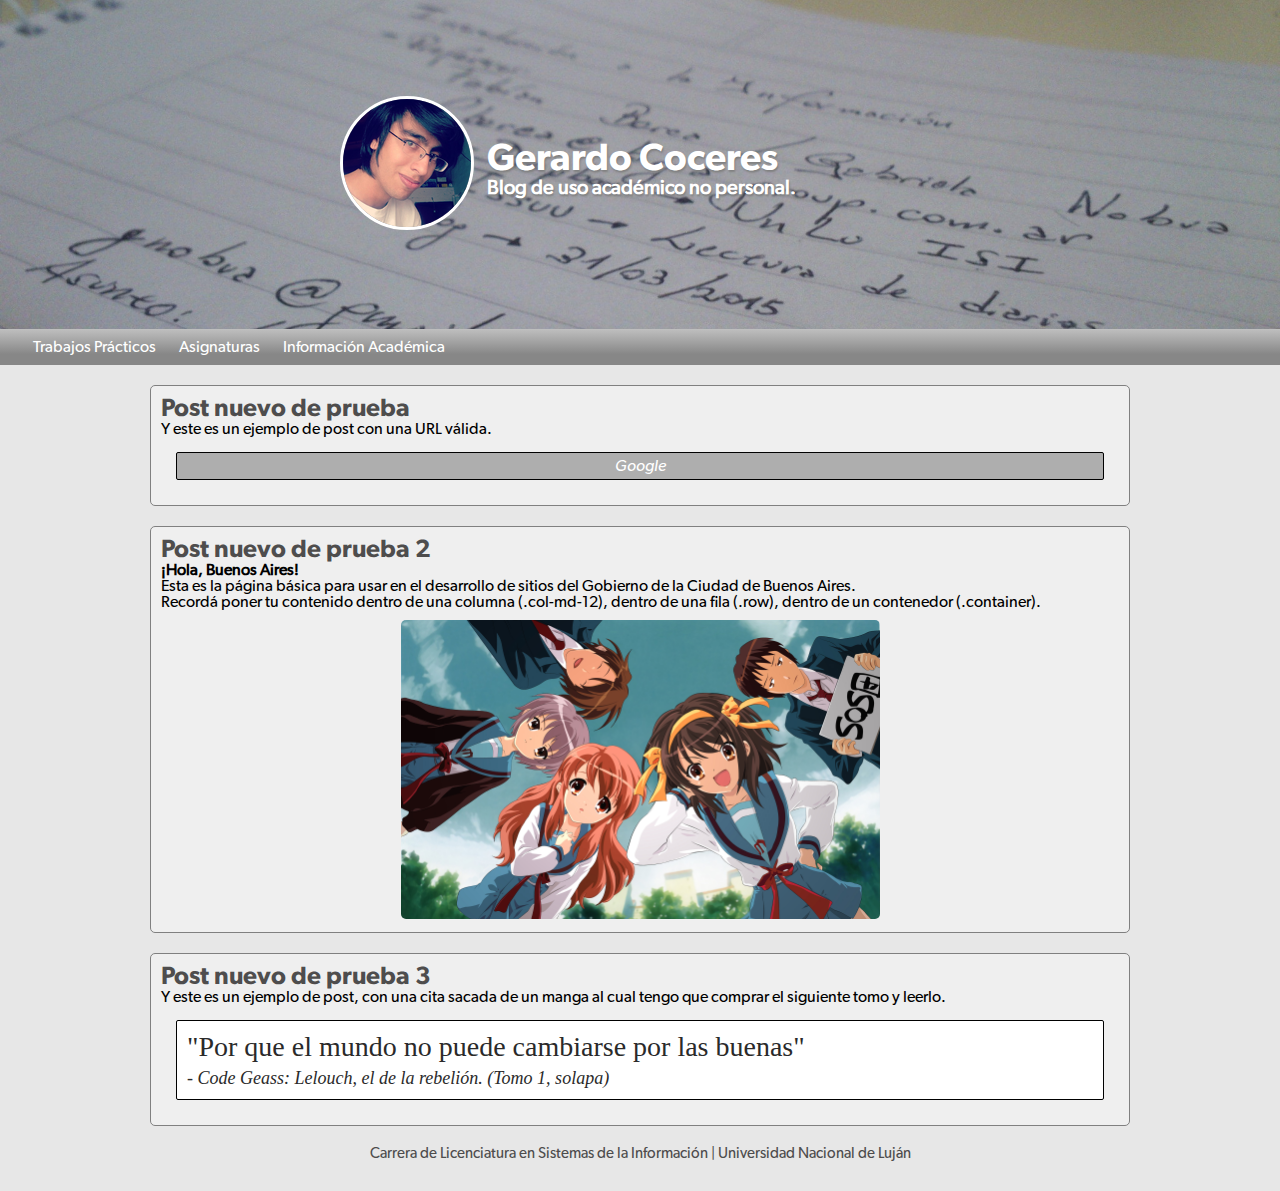
==== blog/index.html @ 12db02bb "inicial" ====
<!DOCTYPE html>
<html>

<head>
		<title>Gerardo Coceres | UNLu</title>
		<meta http-equiv="Content-type" content="text/html;charset=UTF-8">
		<link href="css/stylesheet.css" rel="stylesheet" type="text/css">
</head>

<body>
	<header>
		<div id="portada">
			<img src="img/foto.png">
			<div id="nombresitio">
				<h1 class="titular">Gerardo Coceres</p>
				<h2 class="descripcion">Blog de uso académico no personal.</p>
			</div>
		</div>

 	</header>
			
	<div id="nav">
		<ul class="links">
			<li><a href="http://google.com/">Trabajos Prácticos</a></li>
			<li><a href="http://bing.com">Asignaturas</a></li>
	  		<li><a href="http://yahoo.com">Información Académica</a></li>
		</ul>
	</div>

		<div class="posts">
				<h3>Post nuevo de prueba</h3>
				<p>Y este es un ejemplo de post con una URL válida.</p>
				<div class="link"><a href="http://google.com">Google</a></div>
		</div>

		<div class="posts">
				<h3>Post nuevo de prueba 2</h3>
				<p><b>¡Hola, Buenos Aires!</b></p>
				<p>Esta es la página básica para usar en el desarrollo de sitios del Gobierno de la Ciudad de Buenos Aires.</p>
				<p>Recordá poner tu contenido dentro de una columna (.col-md-12), dentro de una fila (.row), dentro de un contenedor (.container).</p>
</p>
				<div class="imagen"><img src="img/haruhi.png"></div>
		</div>

		<div class="posts">
				<h3>Post nuevo de prueba 3</h3>
				<p>Y este es un ejemplo de post, con una cita sacada de un manga al cual tengo que comprar el siguiente tomo y leerlo.</p>
				<div class="cita">
					<p>"Por que el mundo no puede cambiarse por las buenas"</p>
					<p class="autor">- Code Geass: Lelouch, el de la rebelión. (Tomo 1, solapa)</p>
				</div>
				
		</div>

		<footer>
			<div id="copy"><p>Carrera de Licenciatura en Sistemas de la Información | Universidad Nacional de Luján</p></div>
		</footer>


</body>


</html>
---- blog/css/stylesheet.css ----
@font-face {
	font-family: 'Gibson';
	src: url('../fonts/gibson-regular.otf')  format("opentype");
	font-weight: normal;
    font-style: normal;
}

@font-face {
	font-family: Gibson Semi-Bold;
	src: url('../fonts/gibson-semibold.otf');
}

@font-face {
	font-family: Gibson Italic;
	src: url('../fonts/gibson-italic.otf');
}

* {
	font-family: 'Gibson', Segoe UI, sans-serif;
	margin: 0px;
	padding: 0px;
}

body {
	background-color: #E7E7E7;
}


header {
	background: url('../img/background.jpg');
	width: 100%;
	padding: 96px 0px;
	background-size: cover;
	background-position: center;
}

header #portada {
	vertical-align: middle;
	margin: 0px auto 0px auto;
	width: 600px;
}

header #portada img {
	border: solid white;
	border-radius: 80px;
}

header #nombresitio {
	color: white;
	text-shadow: 1px 2px 2px grey;
	display: inline-block;
	padding: 0px 0px 35px 10px;
	vertical-align: bottom;
}

header .titular {
	font-family: Gibson Semi-Bold, Segoe UI, sans-serif;
	font-size: 38px;

}

header .descripcion {
	font-family: Gibson, Segoe UI, sans-serif;
	font-size:20px;
}

#nav {
	background-image: linear-gradient(to bottom, #BFBFBF 0%, #878787 70%);
}

#nav ul {
	margin-left: 23px;
}

#nav li a {
	font-family: Gibson, Segoe UI, sans-serif;
	text-decoration: none;
	color: white;
}

#nav li {
	display: inline-block;
	padding: 10px;
	list-style: none;
}

li.selected a {
	font-weight: bold;
}


.posts {
	background-color: #EFEFEF;
	padding: 10px;
	border: #808080 1px solid;
	border-radius: 5px;
	margin: 20px 150px 20px;
	text-align: left;	
}

.posts h3 {
	color: #4E4D4D;
	font-size: 25px;
	font-family: Gibson Semi-Bold, Segoe UI, sans-serif;
}

.posts .link {
	border: 1px solid;
	background-color: #AEAEAE;
	border-radius: 2px;
	margin: 15px;
	padding: 5px;
	text-align: center;
	font-style: italic;
}

.posts .link a {
	font-family: Gibson Italic, Segoe UI, sans-serif;
	text-decoration: none;
	color: white;
}

.posts .cita {
	border: 1px solid;
	border-radius: 2px;
	margin: 15px;
	padding: 5px;
	text-align: left;
	background-color: #FFF;
}

.posts .cita p {
	font-family: Cambria;
	font-size: 28px;
	color: #2A2A2A;
	margin: 5px;
}

.posts .cita .autor {
	font-size: 18px;
	font-style: italic;
}

.posts .imagen {
	text-align: center;
	margin-top: 10px;
}

.posts .imagen img {
	width: 50%;
	border-radius: 5px;
}

footer {
	font-family: Gibson;
	font-size: 15px;
	color: #4E4D4D;
	text-align: center;
	margin-block-end: 30px; 
}


/* Secciones fijas */

#seccion {
	font-family: Gibson Semi-Bold;
	font-size: 28px;
	margin: 15px 150px 10px;

}

#fijo {
	background-color: #EFEFEF;
	padding: 10px;
	border: #808080 1px solid;
	border-radius: 5px;
	margin: 0px 150px 20px;
	text-align: left;	
}
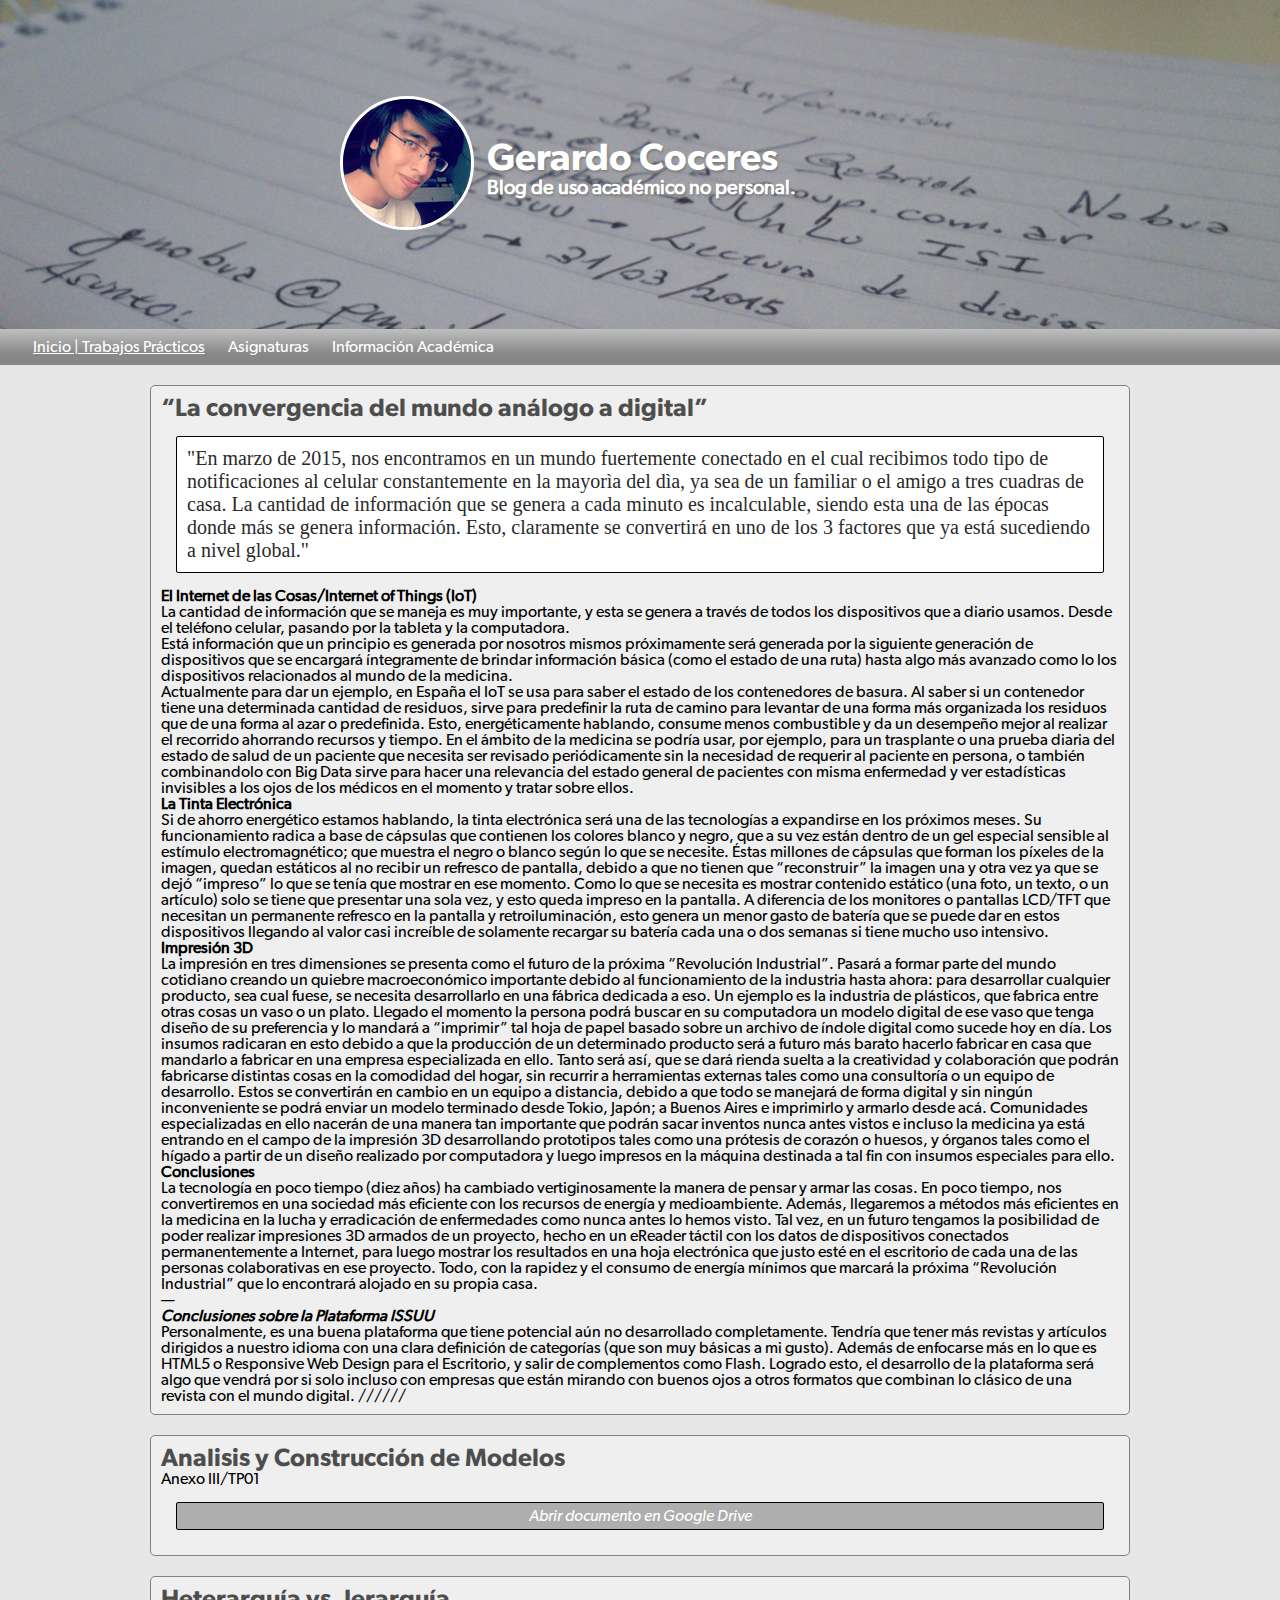
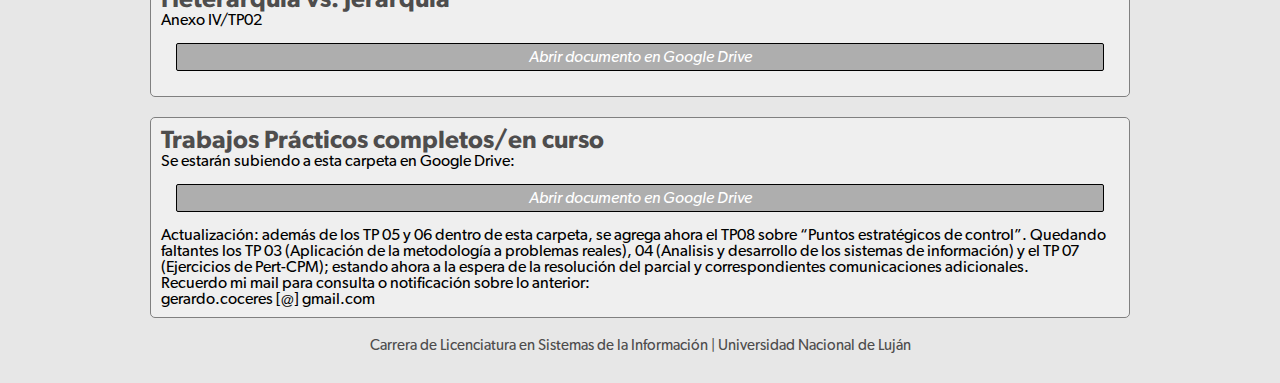
==== commit 11030ea0: "Primera versión final funcional." ====
--- a/blog/index.html
+++ b/blog/index.html
@@ -21,43 +21,83 @@
 			
 	<div id="nav">
 		<ul class="links">
-			<li><a href="http://google.com/">Trabajos Prácticos</a></li>
-			<li><a href="http://bing.com">Asignaturas</a></li>
-	  		<li><a href="http://yahoo.com">Información Académica</a></li>
+			<li><a href="#"><u>Inicio | Trabajos Prácticos</u></a></li>
+			<li><a href="#">Asignaturas</a></li>
+	  		<li><a href="academico.html">Información Académica</a></li>
 		</ul>
 	</div>
 
 		<div class="posts">
-				<h3>Post nuevo de prueba</h3>
-				<p>Y este es un ejemplo de post con una URL válida.</p>
-				<div class="link"><a href="http://google.com">Google</a></div>
+				<h3>“La convergencia del mundo análogo a digital”</h3>
+				<div class="cita"><p style="font-size:20px">"En marzo de 2015, nos encontramos en un mundo fuertemente conectado en el cual recibimos todo tipo de notificaciones al celular constantemente en la mayorìa del dìa, ya sea de un familiar o el amigo a tres cuadras de casa. La cantidad de información que se genera a cada minuto es incalculable, siendo esta una de las épocas donde más se genera información. Esto, claramente se convertirá en uno de los 3 factores que ya está sucediendo a nivel global."</p></div>
+
+
+				<b><p>El Internet de las Cosas/Internet of Things (IoT)</p></b>
+
+				<p>La cantidad de información que se maneja es muy importante, y esta se genera a través de todos los dispositivos que a diario usamos. Desde el teléfono celular, pasando por la tableta y la computadora.</p>
+
+				<p>Está información que un principio es generada por nosotros mismos próximamente será generada por la siguiente generación de dispositivos que se encargará íntegramente de brindar información básica (como el estado de una ruta) hasta algo más avanzado como lo los dispositivos relacionados al mundo de la medicina.</p>
+
+				<p>Actualmente para dar un ejemplo, en España el IoT se usa para saber el estado de los contenedores de basura. Al saber si un contenedor tiene una determinada cantidad de residuos, sirve para predefinir la ruta de camino para levantar de una forma más organizada los residuos que de una forma al azar o predefinida. Esto, energéticamente hablando, consume menos combustible y da un desempeño mejor al realizar el recorrido ahorrando recursos y tiempo. En el ámbito de la medicina se podría usar, por ejemplo, para un trasplante o una prueba diaria del estado de salud de un paciente que necesita ser revisado periódicamente sin la necesidad de requerir al paciente en persona, o también combinandolo con Big Data sirve para hacer una relevancia del estado general de pacientes con misma enfermedad y ver estadísticas invisibles a los ojos de los médicos en el momento y tratar sobre ellos.</p>
+
+				<p><b>La Tinta Electrónica</b></p>
+
+				<p>Si de ahorro energético estamos hablando, la tinta electrónica será una de las tecnologías a expandirse en los próximos meses. Su funcionamiento radica a base de cápsulas que contienen los colores blanco y negro, que a su vez están dentro de un gel especial sensible al estímulo electromagnético; que muestra el negro o blanco según lo que se necesite. Éstas millones de cápsulas que forman los píxeles de la imagen, quedan estáticos al no recibir un refresco de pantalla, debido a que no tienen que “reconstruir” la imagen una y otra vez ya que se dejó “impreso” lo que se tenía que mostrar en ese momento. Como lo que se necesita es mostrar contenido estático (una foto, un texto, o un artículo) solo se tiene que presentar una sola vez, y esto queda impreso en la pantalla. A diferencia de los  monitores o pantallas LCD/TFT que necesitan un permanente refresco en la pantalla y retroiluminación, esto genera un menor gasto de batería que se puede dar en estos dispositivos llegando al valor casi increíble de solamente recargar su batería cada una o dos semanas si tiene mucho uso intensivo.</p>
+
+				<p><b>Impresión 3D</b></p>
+
+				<p>La impresión en tres dimensiones se presenta como el futuro de la próxima “Revolución Industrial”. Pasará a formar parte del mundo cotidiano creando un quiebre macroeconómico importante debido al funcionamiento de la industria hasta ahora: para desarrollar cualquier producto, sea cual fuese, se necesita desarrollarlo en una fábrica dedicada a eso. Un ejemplo es la industria de plásticos, que fabrica entre otras cosas un vaso o un plato. Llegado el momento la persona podrá buscar en su computadora un modelo digital de ese vaso que tenga diseño de su preferencia y lo mandará a “imprimir” tal hoja de papel basado sobre un archivo de índole digital como sucede hoy en día. Los insumos radicaran en esto debido a que la producción de un determinado producto será a futuro más barato hacerlo fabricar en casa que mandarlo a fabricar en una empresa especializada en ello. Tanto será así, que se dará rienda suelta a la creatividad y colaboración que podrán fabricarse distintas cosas en la comodidad del hogar, sin recurrir a herramientas externas tales como una consultoría o un equipo de desarrollo. Estos se convertirán en cambio en un equipo a distancia, debido a que todo se manejará de forma digital y sin ningún inconveniente se podrá enviar un modelo terminado desde Tokio, Japón; a Buenos Aires e imprimirlo y armarlo desde acá. Comunidades especializadas en ello nacerán de una manera tan importante que podrán sacar inventos nunca antes vistos e incluso la medicina ya está entrando en el campo de la impresión 3D desarrollando prototipos tales como una prótesis de corazón o huesos, y órganos tales como el hígado a partir de un diseño realizado por computadora y luego impresos en la máquina destinada a tal fin con insumos especiales para ello.</p>
+
+				<b><p>Conclusiones</p></b>
+
+   				La tecnología en poco tiempo (diez años) ha cambiado vertiginosamente la manera de pensar y armar las cosas. En poco tiempo, nos convertiremos en una sociedad más eficiente con los recursos de energía y medioambiente. Además, llegaremos a métodos más eficientes en la medicina en la lucha y erradicación de enfermedades como nunca antes lo hemos visto. Tal vez, en un futuro tengamos la posibilidad de poder realizar impresiones 3D armados de un proyecto, hecho en un eReader táctil con los datos de dispositivos conectados permanentemente a Internet, para luego mostrar los resultados en una hoja electrónica que justo esté en el escritorio de cada una de las personas colaborativas en ese proyecto. Todo, con la rapidez y el consumo de energía mínimos que marcará la próxima “Revolución Industrial” que lo encontrará alojado en su propia casa.
+
+				<p>—</p>
+
+				<p><b><i>Conclusiones sobre la Plataforma ISSUU</i></b></p>
+
+ 				 Personalmente, es una buena plataforma que tiene potencial aún no desarrollado completamente. Tendría que tener más revistas y artículos dirigidos a nuestro idioma con una clara definición de categorías (que son muy básicas a mi gusto). Además de enfocarse más en lo que es HTML5 o Responsive Web Design para el Escritorio, y salir de complementos como Flash. Logrado esto, el desarrollo de la plataforma será algo que vendrá por si solo incluso con empresas que están mirando con buenos ojos a otros formatos que combinan lo clásico de una revista con el mundo digital.
+
+				//////
 		</div>
 
 		<div class="posts">
-				<h3>Post nuevo de prueba 2</h3>
-				<p><b>¡Hola, Buenos Aires!</b></p>
-				<p>Esta es la página básica para usar en el desarrollo de sitios del Gobierno de la Ciudad de Buenos Aires.</p>
-				<p>Recordá poner tu contenido dentro de una columna (.col-md-12), dentro de una fila (.row), dentro de un contenedor (.container).</p>
-</p>
-				<div class="imagen"><img src="img/haruhi.png"></div>
+				<h3>Analisis y Construcción de Modelos</h3>
+				<p>Anexo III/TP01</p>
+				<div class="link"><a href="https://drive.google.com/file/d/0B9aLNMdNDC0vWXloaDdjNFIwbGM/view?usp=sharing">Abrir documento en Google Drive</a></div>
+		</div>
+
+		
 		</div>
 
 		<div class="posts">
-				<h3>Post nuevo de prueba 3</h3>
-				<p>Y este es un ejemplo de post, con una cita sacada de un manga al cual tengo que comprar el siguiente tomo y leerlo.</p>
-				<div class="cita">
-					<p>"Por que el mundo no puede cambiarse por las buenas"</p>
-					<p class="autor">- Code Geass: Lelouch, el de la rebelión. (Tomo 1, solapa)</p>
-				</div>
-				
+			<h3>Heterarquía vs. Jerarquía</h3>
+
+			<p>Anexo IV/TP02</p>
+
+
+			<div class="link"><a href="https://drive.google.com/open?id=0B9aLNMdNDC0vVnRyOHlSZ3dpNEE&authuser=0">Abrir documento en Google Drive</a></div>
 		</div>
+
+		<div class="posts">
+			<h3>Trabajos Prácticos completos/en curso</h3>
+
+			<p>Se estarán subiendo a esta carpeta en Google Drive:</p>
+
+			<div class="link"><a href="https://drive.google.com/folderview?id=0B9aLNMdNDC0vfnBwNGlqanNWX0VRQzE1aHpReTJYUjZUaFc3N0h3aXowNURtQ2c0bk8yUEU&usp=sharing">Abrir documento en Google Drive</a></div>
+
+			<p>Actualización: además de los TP 05 y 06 dentro de esta carpeta, se agrega ahora el TP08 sobre “Puntos estratégicos de control”. Quedando faltantes los TP 03 (Aplicación de la metodología a problemas reales), 04 (Analisis y desarrollo de los sistemas de información) y el TP 07 (Ejercicios de Pert-CPM); estando ahora a la espera de la resolución del parcial y correspondientes comunicaciones adicionales.</p>
+
+			<p>Recuerdo mi mail para consulta o notificación sobre lo anterior:</p>
+
+			<p>gerardo.coceres [@] gmail.com</p>
+		</div>
+
+
+</body>
 
 		<footer>
 			<div id="copy"><p>Carrera de Licenciatura en Sistemas de la Información | Universidad Nacional de Luján</p></div>
 		</footer>
 
-
-</body>
-
-
 </html>